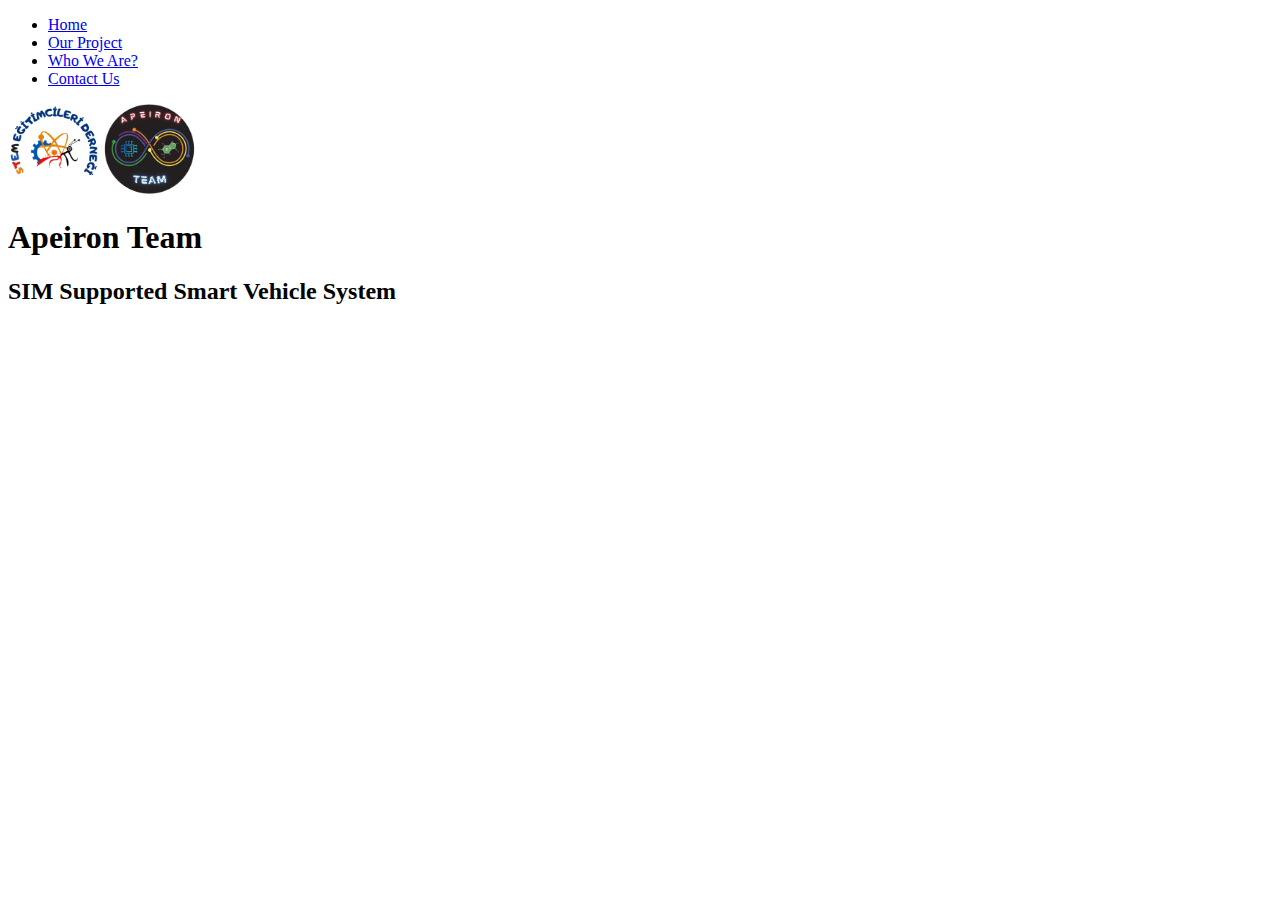
==== index.html @ 384baa6b "Update index.html" ====
<!DOCTYPE html>
<html>
<head>
  <title>APEIRON TEAM</title>
  <link rel="stylesheet" type="text/css" href="style.css">

</head>
<body>
  

  <header>
  <nav class="navigation">
    <ul class="menu">
      <li><a href="index.html">Home</a></li>
      <li><a href="ourproject.html">Our Project</a></li>
      <li><a href="about.html">Who We Are?</a></li>
      <li><a href="contactme.html">Contact Us</a></li>
    </ul>
  </nav>

</header>

<img class="streamlogo" src="siu.png" height="90" weight="90" >
<img class="teamlogo" src="team.png" height="90" weight="90" >


<header>
  <div class="center">
    <div>
      
        <h1  id="name"> Apeiron Team </h1>
        <h2 id="slogan"> SIM Supported Smart Vehicle System </h2>

</header>

</body>
</html>
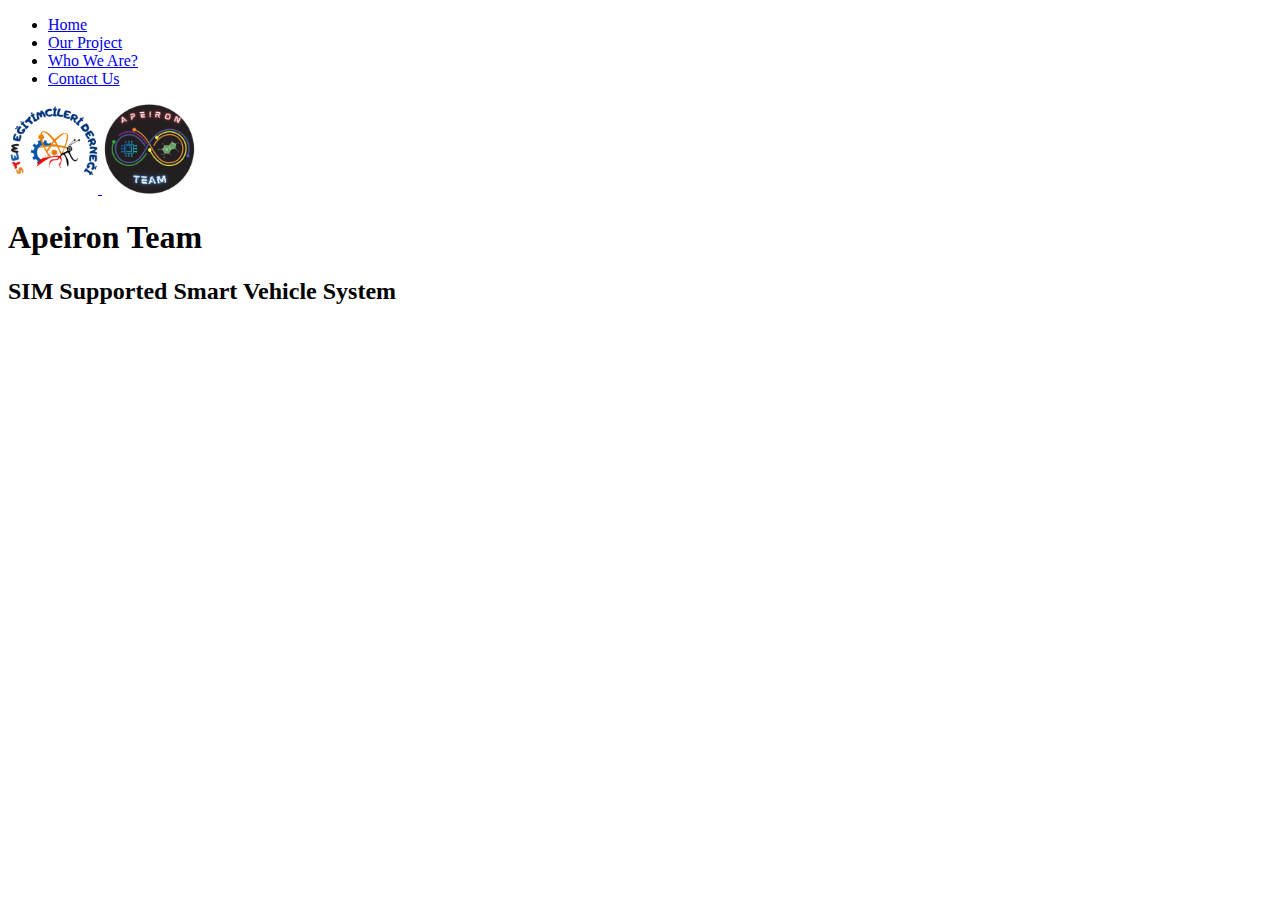
==== commit 3dadf68b: "Update index.html" ====
--- a/index.html
+++ b/index.html
@@ -20,7 +20,11 @@
 
 </header>
 
-<img class="streamlogo" src="siu.png" height="90" weight="90" >
+<a href="https://stemegitimciler.org/" target="_blank">
+  <img class="streamlogo" src="siu.png" height="90" weight="90" >
+</a>
+  
+  
 <img class="teamlogo" src="team.png" height="90" weight="90" >
 
 
